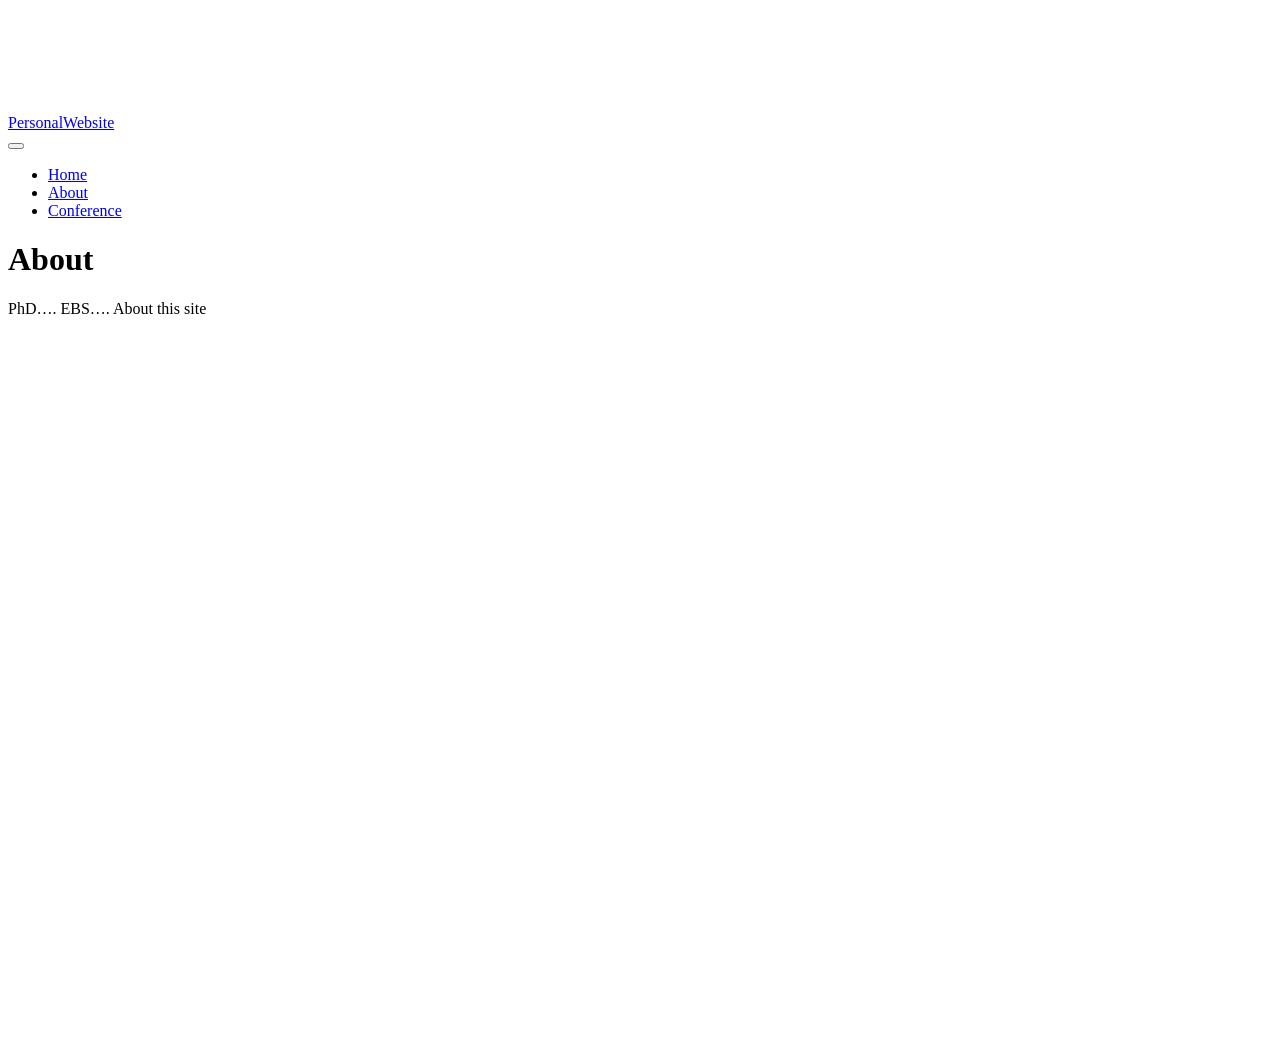
==== docs/about.html @ ae456906 "update2" ====
<!DOCTYPE html>
<html xmlns="http://www.w3.org/1999/xhtml" lang="en" xml:lang="en"><head>

<meta charset="utf-8">
<meta name="generator" content="quarto-1.6.42">

<meta name="viewport" content="width=device-width, initial-scale=1.0, user-scalable=yes">


<title>About – PersonalWebsite</title>
<style>
code{white-space: pre-wrap;}
span.smallcaps{font-variant: small-caps;}
div.columns{display: flex; gap: min(4vw, 1.5em);}
div.column{flex: auto; overflow-x: auto;}
div.hanging-indent{margin-left: 1.5em; text-indent: -1.5em;}
ul.task-list{list-style: none;}
ul.task-list li input[type="checkbox"] {
  width: 0.8em;
  margin: 0 0.8em 0.2em -1em; /* quarto-specific, see https://github.com/quarto-dev/quarto-cli/issues/4556 */ 
  vertical-align: middle;
}
</style>


<script src="site_libs/quarto-nav/quarto-nav.js"></script>
<script src="site_libs/quarto-nav/headroom.min.js"></script>
<script src="site_libs/clipboard/clipboard.min.js"></script>
<script src="site_libs/quarto-search/autocomplete.umd.js"></script>
<script src="site_libs/quarto-search/fuse.min.js"></script>
<script src="site_libs/quarto-search/quarto-search.js"></script>
<meta name="quarto:offset" content="./">
<script src="site_libs/quarto-html/quarto.js"></script>
<script src="site_libs/quarto-html/popper.min.js"></script>
<script src="site_libs/quarto-html/tippy.umd.min.js"></script>
<script src="site_libs/quarto-html/anchor.min.js"></script>
<link href="site_libs/quarto-html/tippy.css" rel="stylesheet">
<link href="site_libs/quarto-html/quarto-syntax-highlighting-2f5df379a58b258e96c21c0638c20c03.css" rel="stylesheet" id="quarto-text-highlighting-styles">
<script src="site_libs/bootstrap/bootstrap.min.js"></script>
<link href="site_libs/bootstrap/bootstrap-icons.css" rel="stylesheet">
<link href="site_libs/bootstrap/bootstrap-6bd9cfa162949bde0a231f530c97869d.min.css" rel="stylesheet" append-hash="true" id="quarto-bootstrap" data-mode="light">
<script id="quarto-search-options" type="application/json">{
  "location": "navbar",
  "copy-button": false,
  "collapse-after": 3,
  "panel-placement": "end",
  "type": "overlay",
  "limit": 50,
  "keyboard-shortcut": [
    "f",
    "/",
    "s"
  ],
  "show-item-context": false,
  "language": {
    "search-no-results-text": "No results",
    "search-matching-documents-text": "matching documents",
    "search-copy-link-title": "Copy link to search",
    "search-hide-matches-text": "Hide additional matches",
    "search-more-match-text": "more match in this document",
    "search-more-matches-text": "more matches in this document",
    "search-clear-button-title": "Clear",
    "search-text-placeholder": "",
    "search-detached-cancel-button-title": "Cancel",
    "search-submit-button-title": "Submit",
    "search-label": "Search"
  }
}</script>


<link rel="stylesheet" href="styles.css">
</head>

<body class="nav-fixed">

<div id="quarto-search-results"></div>
  <header id="quarto-header" class="headroom fixed-top">
    <nav class="navbar navbar-expand-lg " data-bs-theme="dark">
      <div class="navbar-container container-fluid">
      <div class="navbar-brand-container mx-auto">
    <a class="navbar-brand" href="./index.html">
    <span class="navbar-title">PersonalWebsite</span>
    </a>
  </div>
            <div id="quarto-search" class="" title="Search"></div>
          <button class="navbar-toggler" type="button" data-bs-toggle="collapse" data-bs-target="#navbarCollapse" aria-controls="navbarCollapse" role="menu" aria-expanded="false" aria-label="Toggle navigation" onclick="if (window.quartoToggleHeadroom) { window.quartoToggleHeadroom(); }">
  <span class="navbar-toggler-icon"></span>
</button>
          <div class="collapse navbar-collapse" id="navbarCollapse">
            <ul class="navbar-nav navbar-nav-scroll me-auto">
  <li class="nav-item">
    <a class="nav-link" href="./index.html"> 
<span class="menu-text">Home</span></a>
  </li>  
  <li class="nav-item">
    <a class="nav-link active" href="./about.html" aria-current="page"> 
<span class="menu-text">About</span></a>
  </li>  
  <li class="nav-item">
    <a class="nav-link" href="./conference.html"> 
<span class="menu-text">Conference</span></a>
  </li>  
</ul>
          </div> <!-- /navcollapse -->
            <div class="quarto-navbar-tools">
</div>
      </div> <!-- /container-fluid -->
    </nav>
</header>
<!-- content -->
<div id="quarto-content" class="quarto-container page-columns page-rows-contents page-layout-article page-navbar">
<!-- sidebar -->
<!-- margin-sidebar -->
    <div id="quarto-margin-sidebar" class="sidebar margin-sidebar zindex-bottom">
        
    </div>
<!-- main -->
<main class="content" id="quarto-document-content">

<header id="title-block-header" class="quarto-title-block default">
<div class="quarto-title">
<h1 class="title">About</h1>
</div>



<div class="quarto-title-meta">

    
  
    
  </div>
  


</header>


<p>PhD…. EBS…. About this site</p>



</main> <!-- /main -->
<script id="quarto-html-after-body" type="application/javascript">
window.document.addEventListener("DOMContentLoaded", function (event) {
  const toggleBodyColorMode = (bsSheetEl) => {
    const mode = bsSheetEl.getAttribute("data-mode");
    const bodyEl = window.document.querySelector("body");
    if (mode === "dark") {
      bodyEl.classList.add("quarto-dark");
      bodyEl.classList.remove("quarto-light");
    } else {
      bodyEl.classList.add("quarto-light");
      bodyEl.classList.remove("quarto-dark");
    }
  }
  const toggleBodyColorPrimary = () => {
    const bsSheetEl = window.document.querySelector("link#quarto-bootstrap");
    if (bsSheetEl) {
      toggleBodyColorMode(bsSheetEl);
    }
  }
  toggleBodyColorPrimary();  
  const icon = "";
  const anchorJS = new window.AnchorJS();
  anchorJS.options = {
    placement: 'right',
    icon: icon
  };
  anchorJS.add('.anchored');
  const isCodeAnnotation = (el) => {
    for (const clz of el.classList) {
      if (clz.startsWith('code-annotation-')) {                     
        return true;
      }
    }
    return false;
  }
  const onCopySuccess = function(e) {
    // button target
    const button = e.trigger;
    // don't keep focus
    button.blur();
    // flash "checked"
    button.classList.add('code-copy-button-checked');
    var currentTitle = button.getAttribute("title");
    button.setAttribute("title", "Copied!");
    let tooltip;
    if (window.bootstrap) {
      button.setAttribute("data-bs-toggle", "tooltip");
      button.setAttribute("data-bs-placement", "left");
      button.setAttribute("data-bs-title", "Copied!");
      tooltip = new bootstrap.Tooltip(button, 
        { trigger: "manual", 
          customClass: "code-copy-button-tooltip",
          offset: [0, -8]});
      tooltip.show();    
    }
    setTimeout(function() {
      if (tooltip) {
        tooltip.hide();
        button.removeAttribute("data-bs-title");
        button.removeAttribute("data-bs-toggle");
        button.removeAttribute("data-bs-placement");
      }
      button.setAttribute("title", currentTitle);
      button.classList.remove('code-copy-button-checked');
    }, 1000);
    // clear code selection
    e.clearSelection();
  }
  const getTextToCopy = function(trigger) {
      const codeEl = trigger.previousElementSibling.cloneNode(true);
      for (const childEl of codeEl.children) {
        if (isCodeAnnotation(childEl)) {
          childEl.remove();
        }
      }
      return codeEl.innerText;
  }
  const clipboard = new window.ClipboardJS('.code-copy-button:not([data-in-quarto-modal])', {
    text: getTextToCopy
  });
  clipboard.on('success', onCopySuccess);
  if (window.document.getElementById('quarto-embedded-source-code-modal')) {
    const clipboardModal = new window.ClipboardJS('.code-copy-button[data-in-quarto-modal]', {
      text: getTextToCopy,
      container: window.document.getElementById('quarto-embedded-source-code-modal')
    });
    clipboardModal.on('success', onCopySuccess);
  }
    var localhostRegex = new RegExp(/^(?:http|https):\/\/localhost\:?[0-9]*\//);
    var mailtoRegex = new RegExp(/^mailto:/);
      var filterRegex = new RegExp('/' + window.location.host + '/');
    var isInternal = (href) => {
        return filterRegex.test(href) || localhostRegex.test(href) || mailtoRegex.test(href);
    }
    // Inspect non-navigation links and adorn them if external
 	var links = window.document.querySelectorAll('a[href]:not(.nav-link):not(.navbar-brand):not(.toc-action):not(.sidebar-link):not(.sidebar-item-toggle):not(.pagination-link):not(.no-external):not([aria-hidden]):not(.dropdown-item):not(.quarto-navigation-tool):not(.about-link)');
    for (var i=0; i<links.length; i++) {
      const link = links[i];
      if (!isInternal(link.href)) {
        // undo the damage that might have been done by quarto-nav.js in the case of
        // links that we want to consider external
        if (link.dataset.originalHref !== undefined) {
          link.href = link.dataset.originalHref;
        }
      }
    }
  function tippyHover(el, contentFn, onTriggerFn, onUntriggerFn) {
    const config = {
      allowHTML: true,
      maxWidth: 500,
      delay: 100,
      arrow: false,
      appendTo: function(el) {
          return el.parentElement;
      },
      interactive: true,
      interactiveBorder: 10,
      theme: 'quarto',
      placement: 'bottom-start',
    };
    if (contentFn) {
      config.content = contentFn;
    }
    if (onTriggerFn) {
      config.onTrigger = onTriggerFn;
    }
    if (onUntriggerFn) {
      config.onUntrigger = onUntriggerFn;
    }
    window.tippy(el, config); 
  }
  const noterefs = window.document.querySelectorAll('a[role="doc-noteref"]');
  for (var i=0; i<noterefs.length; i++) {
    const ref = noterefs[i];
    tippyHover(ref, function() {
      // use id or data attribute instead here
      let href = ref.getAttribute('data-footnote-href') || ref.getAttribute('href');
      try { href = new URL(href).hash; } catch {}
      const id = href.replace(/^#\/?/, "");
      const note = window.document.getElementById(id);
      if (note) {
        return note.innerHTML;
      } else {
        return "";
      }
    });
  }
  const xrefs = window.document.querySelectorAll('a.quarto-xref');
  const processXRef = (id, note) => {
    // Strip column container classes
    const stripColumnClz = (el) => {
      el.classList.remove("page-full", "page-columns");
      if (el.children) {
        for (const child of el.children) {
          stripColumnClz(child);
        }
      }
    }
    stripColumnClz(note)
    if (id === null || id.startsWith('sec-')) {
      // Special case sections, only their first couple elements
      const container = document.createElement("div");
      if (note.children && note.children.length > 2) {
        container.appendChild(note.children[0].cloneNode(true));
        for (let i = 1; i < note.children.length; i++) {
          const child = note.children[i];
          if (child.tagName === "P" && child.innerText === "") {
            continue;
          } else {
            container.appendChild(child.cloneNode(true));
            break;
          }
        }
        if (window.Quarto?.typesetMath) {
          window.Quarto.typesetMath(container);
        }
        return container.innerHTML
      } else {
        if (window.Quarto?.typesetMath) {
          window.Quarto.typesetMath(note);
        }
        return note.innerHTML;
      }
    } else {
      // Remove any anchor links if they are present
      const anchorLink = note.querySelector('a.anchorjs-link');
      if (anchorLink) {
        anchorLink.remove();
      }
      if (window.Quarto?.typesetMath) {
        window.Quarto.typesetMath(note);
      }
      if (note.classList.contains("callout")) {
        return note.outerHTML;
      } else {
        return note.innerHTML;
      }
    }
  }
  for (var i=0; i<xrefs.length; i++) {
    const xref = xrefs[i];
    tippyHover(xref, undefined, function(instance) {
      instance.disable();
      let url = xref.getAttribute('href');
      let hash = undefined; 
      if (url.startsWith('#')) {
        hash = url;
      } else {
        try { hash = new URL(url).hash; } catch {}
      }
      if (hash) {
        const id = hash.replace(/^#\/?/, "");
        const note = window.document.getElementById(id);
        if (note !== null) {
          try {
            const html = processXRef(id, note.cloneNode(true));
            instance.setContent(html);
          } finally {
            instance.enable();
            instance.show();
          }
        } else {
          // See if we can fetch this
          fetch(url.split('#')[0])
          .then(res => res.text())
          .then(html => {
            const parser = new DOMParser();
            const htmlDoc = parser.parseFromString(html, "text/html");
            const note = htmlDoc.getElementById(id);
            if (note !== null) {
              const html = processXRef(id, note);
              instance.setContent(html);
            } 
          }).finally(() => {
            instance.enable();
            instance.show();
          });
        }
      } else {
        // See if we can fetch a full url (with no hash to target)
        // This is a special case and we should probably do some content thinning / targeting
        fetch(url)
        .then(res => res.text())
        .then(html => {
          const parser = new DOMParser();
          const htmlDoc = parser.parseFromString(html, "text/html");
          const note = htmlDoc.querySelector('main.content');
          if (note !== null) {
            // This should only happen for chapter cross references
            // (since there is no id in the URL)
            // remove the first header
            if (note.children.length > 0 && note.children[0].tagName === "HEADER") {
              note.children[0].remove();
            }
            const html = processXRef(null, note);
            instance.setContent(html);
          } 
        }).finally(() => {
          instance.enable();
          instance.show();
        });
      }
    }, function(instance) {
    });
  }
      let selectedAnnoteEl;
      const selectorForAnnotation = ( cell, annotation) => {
        let cellAttr = 'data-code-cell="' + cell + '"';
        let lineAttr = 'data-code-annotation="' +  annotation + '"';
        const selector = 'span[' + cellAttr + '][' + lineAttr + ']';
        return selector;
      }
      const selectCodeLines = (annoteEl) => {
        const doc = window.document;
        const targetCell = annoteEl.getAttribute("data-target-cell");
        const targetAnnotation = annoteEl.getAttribute("data-target-annotation");
        const annoteSpan = window.document.querySelector(selectorForAnnotation(targetCell, targetAnnotation));
        const lines = annoteSpan.getAttribute("data-code-lines").split(",");
        const lineIds = lines.map((line) => {
          return targetCell + "-" + line;
        })
        let top = null;
        let height = null;
        let parent = null;
        if (lineIds.length > 0) {
            //compute the position of the single el (top and bottom and make a div)
            const el = window.document.getElementById(lineIds[0]);
            top = el.offsetTop;
            height = el.offsetHeight;
            parent = el.parentElement.parentElement;
          if (lineIds.length > 1) {
            const lastEl = window.document.getElementById(lineIds[lineIds.length - 1]);
            const bottom = lastEl.offsetTop + lastEl.offsetHeight;
            height = bottom - top;
          }
          if (top !== null && height !== null && parent !== null) {
            // cook up a div (if necessary) and position it 
            let div = window.document.getElementById("code-annotation-line-highlight");
            if (div === null) {
              div = window.document.createElement("div");
              div.setAttribute("id", "code-annotation-line-highlight");
              div.style.position = 'absolute';
              parent.appendChild(div);
            }
            div.style.top = top - 2 + "px";
            div.style.height = height + 4 + "px";
            div.style.left = 0;
            let gutterDiv = window.document.getElementById("code-annotation-line-highlight-gutter");
            if (gutterDiv === null) {
              gutterDiv = window.document.createElement("div");
              gutterDiv.setAttribute("id", "code-annotation-line-highlight-gutter");
              gutterDiv.style.position = 'absolute';
              const codeCell = window.document.getElementById(targetCell);
              const gutter = codeCell.querySelector('.code-annotation-gutter');
              gutter.appendChild(gutterDiv);
            }
            gutterDiv.style.top = top - 2 + "px";
            gutterDiv.style.height = height + 4 + "px";
          }
          selectedAnnoteEl = annoteEl;
        }
      };
      const unselectCodeLines = () => {
        const elementsIds = ["code-annotation-line-highlight", "code-annotation-line-highlight-gutter"];
        elementsIds.forEach((elId) => {
          const div = window.document.getElementById(elId);
          if (div) {
            div.remove();
          }
        });
        selectedAnnoteEl = undefined;
      };
        // Handle positioning of the toggle
    window.addEventListener(
      "resize",
      throttle(() => {
        elRect = undefined;
        if (selectedAnnoteEl) {
          selectCodeLines(selectedAnnoteEl);
        }
      }, 10)
    );
    function throttle(fn, ms) {
    let throttle = false;
    let timer;
      return (...args) => {
        if(!throttle) { // first call gets through
            fn.apply(this, args);
            throttle = true;
        } else { // all the others get throttled
            if(timer) clearTimeout(timer); // cancel #2
            timer = setTimeout(() => {
              fn.apply(this, args);
              timer = throttle = false;
            }, ms);
        }
      };
    }
      // Attach click handler to the DT
      const annoteDls = window.document.querySelectorAll('dt[data-target-cell]');
      for (const annoteDlNode of annoteDls) {
        annoteDlNode.addEventListener('click', (event) => {
          const clickedEl = event.target;
          if (clickedEl !== selectedAnnoteEl) {
            unselectCodeLines();
            const activeEl = window.document.querySelector('dt[data-target-cell].code-annotation-active');
            if (activeEl) {
              activeEl.classList.remove('code-annotation-active');
            }
            selectCodeLines(clickedEl);
            clickedEl.classList.add('code-annotation-active');
          } else {
            // Unselect the line
            unselectCodeLines();
            clickedEl.classList.remove('code-annotation-active');
          }
        });
      }
  const findCites = (el) => {
    const parentEl = el.parentElement;
    if (parentEl) {
      const cites = parentEl.dataset.cites;
      if (cites) {
        return {
          el,
          cites: cites.split(' ')
        };
      } else {
        return findCites(el.parentElement)
      }
    } else {
      return undefined;
    }
  };
  var bibliorefs = window.document.querySelectorAll('a[role="doc-biblioref"]');
  for (var i=0; i<bibliorefs.length; i++) {
    const ref = bibliorefs[i];
    const citeInfo = findCites(ref);
    if (citeInfo) {
      tippyHover(citeInfo.el, function() {
        var popup = window.document.createElement('div');
        citeInfo.cites.forEach(function(cite) {
          var citeDiv = window.document.createElement('div');
          citeDiv.classList.add('hanging-indent');
          citeDiv.classList.add('csl-entry');
          var biblioDiv = window.document.getElementById('ref-' + cite);
          if (biblioDiv) {
            citeDiv.innerHTML = biblioDiv.innerHTML;
          }
          popup.appendChild(citeDiv);
        });
        return popup.innerHTML;
      });
    }
  }
});
</script>
</div> <!-- /content -->




</body></html>
---- docs/site_libs/quarto-html/quarto-syntax-highlighting-2f5df379a58b258e96c21c0638c20c03.css ----
/* quarto syntax highlight colors */
:root {
  --quarto-hl-ot-color: #003B4F;
  --quarto-hl-at-color: #657422;
  --quarto-hl-ss-color: #20794D;
  --quarto-hl-an-color: #5E5E5E;
  --quarto-hl-fu-color: #4758AB;
  --quarto-hl-st-color: #20794D;
  --quarto-hl-cf-color: #003B4F;
  --quarto-hl-op-color: #5E5E5E;
  --quarto-hl-er-color: #AD0000;
  --quarto-hl-bn-color: #AD0000;
  --quarto-hl-al-color: #AD0000;
  --quarto-hl-va-color: #111111;
  --quarto-hl-bu-color: inherit;
  --quarto-hl-ex-color: inherit;
  --quarto-hl-pp-color: #AD0000;
  --quarto-hl-in-color: #5E5E5E;
  --quarto-hl-vs-color: #20794D;
  --quarto-hl-wa-color: #5E5E5E;
  --quarto-hl-do-color: #5E5E5E;
  --quarto-hl-im-color: #00769E;
  --quarto-hl-ch-color: #20794D;
  --quarto-hl-dt-color: #AD0000;
  --quarto-hl-fl-color: #AD0000;
  --quarto-hl-co-color: #5E5E5E;
  --quarto-hl-cv-color: #5E5E5E;
  --quarto-hl-cn-color: #8f5902;
  --quarto-hl-sc-color: #5E5E5E;
  --quarto-hl-dv-color: #AD0000;
  --quarto-hl-kw-color: #003B4F;
}

/* other quarto variables */
:root {
  --quarto-font-monospace: SFMono-Regular, Menlo, Monaco, Consolas, "Liberation Mono", "Courier New", monospace;
}

pre > code.sourceCode > span {
  color: #003B4F;
}

code span {
  color: #003B4F;
}

code.sourceCode > span {
  color: #003B4F;
}

div.sourceCode,
div.sourceCode pre.sourceCode {
  color: #003B4F;
}

code span.ot {
  color: #003B4F;
  font-style: inherit;
}

code span.at {
  color: #657422;
  font-style: inherit;
}

code span.ss {
  color: #20794D;
  font-style: inherit;
}

code span.an {
  color: #5E5E5E;
  font-style: inherit;
}

code span.fu {
  color: #4758AB;
  font-style: inherit;
}

code span.st {
  color: #20794D;
  font-style: inherit;
}

code span.cf {
  color: #003B4F;
  font-weight: bold;
  font-style: inherit;
}

code span.op {
  color: #5E5E5E;
  font-style: inherit;
}

code span.er {
  color: #AD0000;
  font-style: inherit;
}

code span.bn {
  color: #AD0000;
  font-style: inherit;
}

code span.al {
  color: #AD0000;
  font-style: inherit;
}

code span.va {
  color: #111111;
  font-style: inherit;
}

code span.bu {
  font-style: inherit;
}

code span.ex {
  font-style: inherit;
}

code span.pp {
  color: #AD0000;
  font-style: inherit;
}

code span.in {
  color: #5E5E5E;
  font-style: inherit;
}

code span.vs {
  color: #20794D;
  font-style: inherit;
}

code span.wa {
  color: #5E5E5E;
  font-style: italic;
}

code span.do {
  color: #5E5E5E;
  font-style: italic;
}

code span.im {
  color: #00769E;
  font-style: inherit;
}

code span.ch {
  color: #20794D;
  font-style: inherit;
}

code span.dt {
  color: #AD0000;
  font-style: inherit;
}

code span.fl {
  color: #AD0000;
  font-style: inherit;
}

code span.co {
  color: #5E5E5E;
  font-style: inherit;
}

code span.cv {
  color: #5E5E5E;
  font-style: italic;
}

code span.cn {
  color: #8f5902;
  font-style: inherit;
}

code span.sc {
  color: #5E5E5E;
  font-style: inherit;
}

code span.dv {
  color: #AD0000;
  font-style: inherit;
}

code span.kw {
  color: #003B4F;
  font-weight: bold;
  font-style: inherit;
}

.prevent-inlining {
  content: "</";
}

/*# sourceMappingURL=35eb38a806ee71ea6d2563be2308c832.css.map */
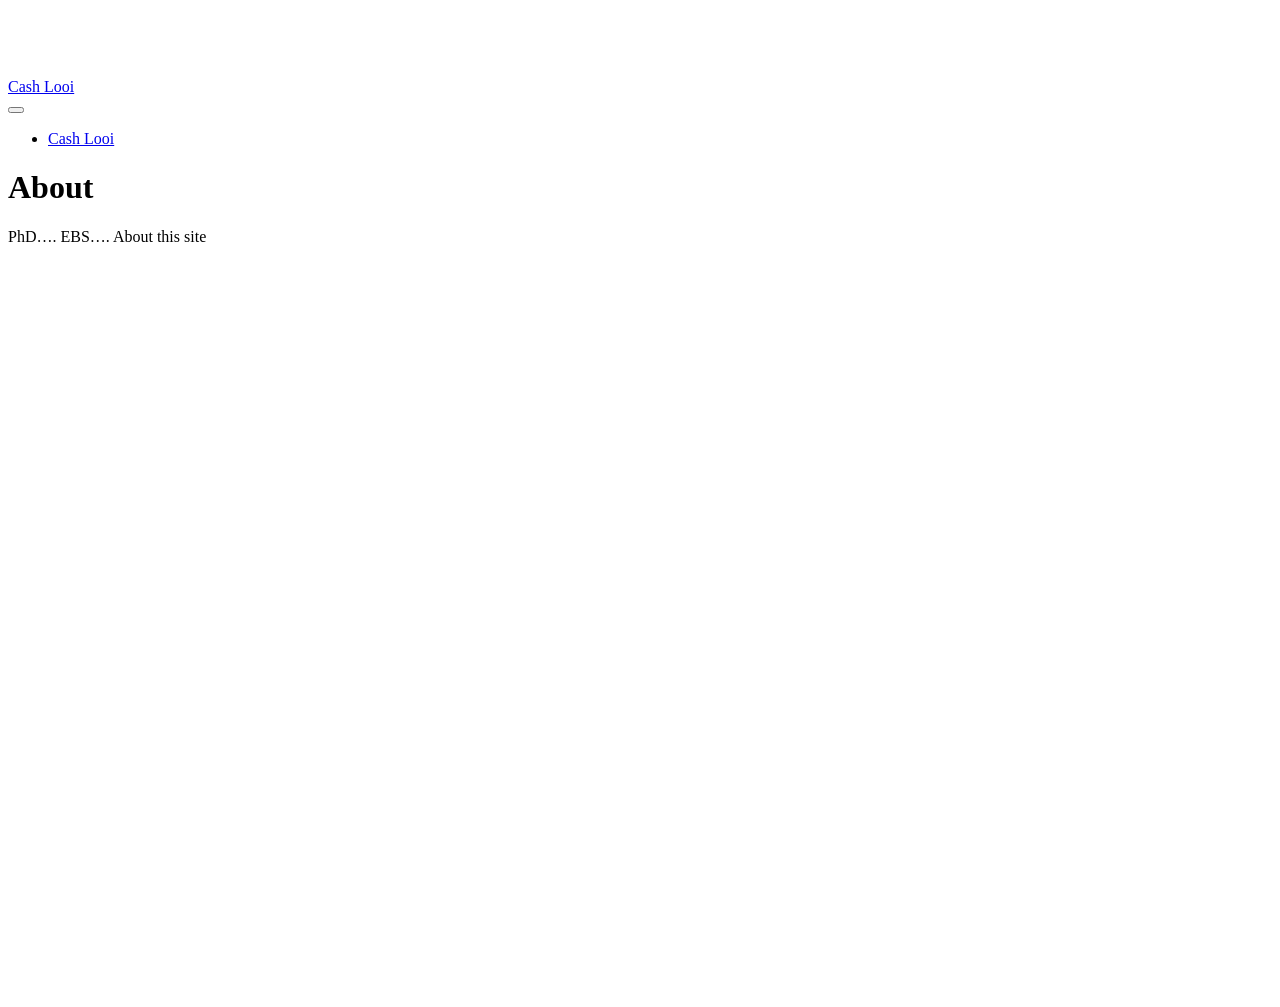
==== commit 33120a40: "removetabs" ====
--- a/docs/about.html
+++ b/docs/about.html
@@ -7,7 +7,7 @@
 <meta name="viewport" content="width=device-width, initial-scale=1.0, user-scalable=yes">
 
 
-<title>About – PersonalWebsite</title>
+<title>About – Cash Looi</title>
 <style>
 code{white-space: pre-wrap;}
 span.smallcaps{font-variant: small-caps;}
@@ -79,7 +79,7 @@
       <div class="navbar-container container-fluid">
       <div class="navbar-brand-container mx-auto">
     <a class="navbar-brand" href="./index.html">
-    <span class="navbar-title">PersonalWebsite</span>
+    <span class="navbar-title">Cash Looi</span>
     </a>
   </div>
             <div id="quarto-search" class="" title="Search"></div>
@@ -90,15 +90,7 @@
             <ul class="navbar-nav navbar-nav-scroll me-auto">
   <li class="nav-item">
     <a class="nav-link" href="./index.html"> 
-<span class="menu-text">Home</span></a>
-  </li>  
-  <li class="nav-item">
-    <a class="nav-link active" href="./about.html" aria-current="page"> 
-<span class="menu-text">About</span></a>
-  </li>  
-  <li class="nav-item">
-    <a class="nav-link" href="./conference.html"> 
-<span class="menu-text">Conference</span></a>
+<span class="menu-text">Cash Looi</span></a>
   </li>  
 </ul>
           </div> <!-- /navcollapse -->
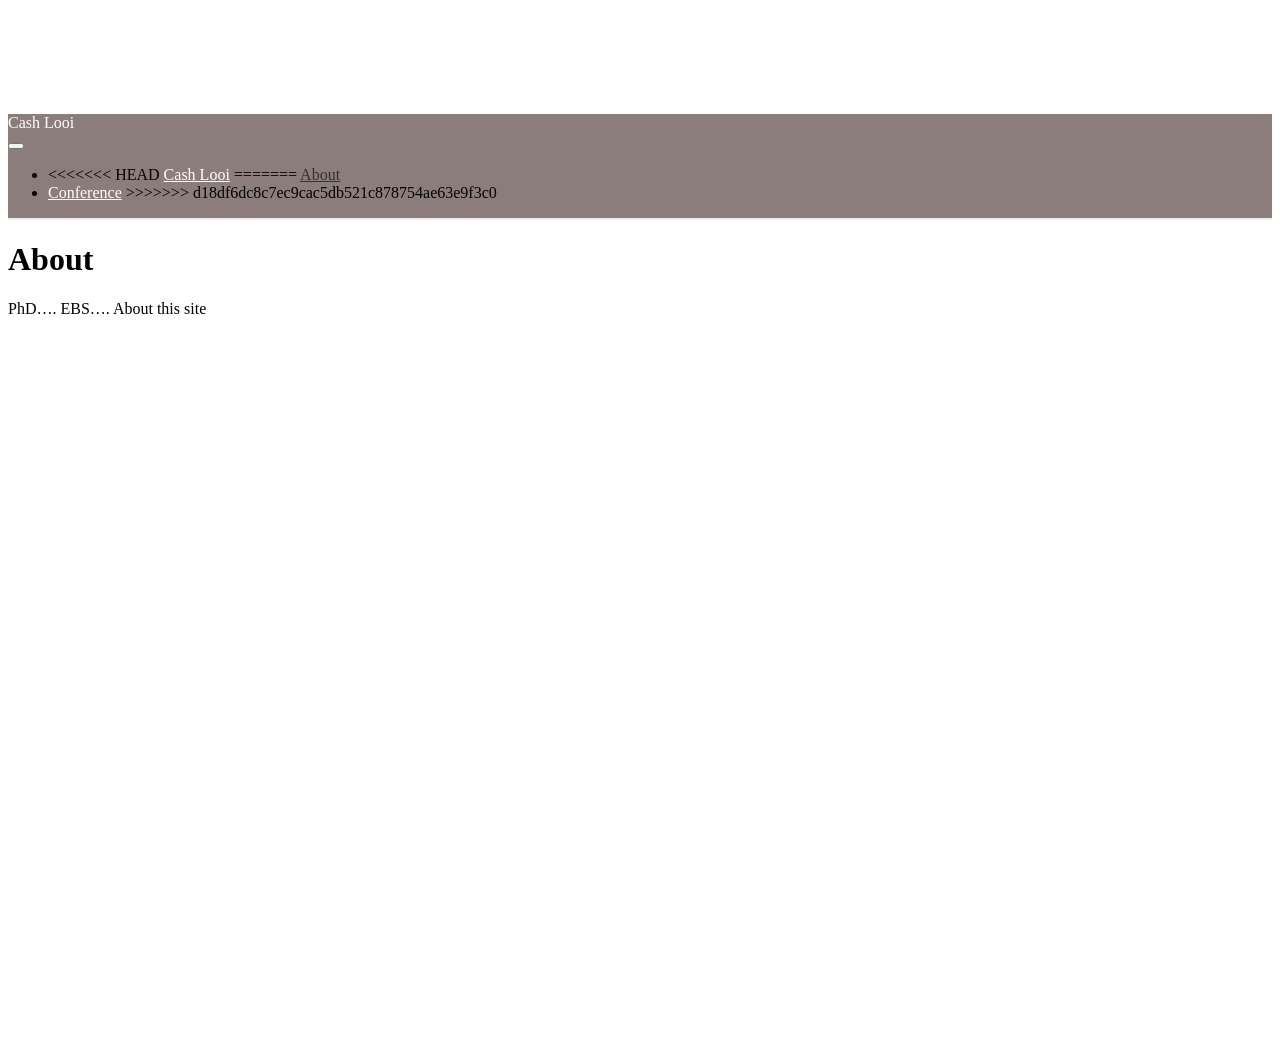
==== commit c6871f2c: "remove_tab" ====
--- a/docs/about.html
+++ b/docs/about.html
@@ -89,8 +89,17 @@
           <div class="collapse navbar-collapse" id="navbarCollapse">
             <ul class="navbar-nav navbar-nav-scroll me-auto">
   <li class="nav-item">
+<<<<<<< HEAD
     <a class="nav-link" href="./index.html"> 
 <span class="menu-text">Cash Looi</span></a>
+=======
+    <a class="nav-link active" href="./about.html" aria-current="page"> 
+<span class="menu-text">About</span></a>
+  </li>  
+  <li class="nav-item">
+    <a class="nav-link" href="./conference.html"> 
+<span class="menu-text">Conference</span></a>
+>>>>>>> d18df6dc8c7ec9cac5db521c878754ae63e9f3c0
   </li>  
 </ul>
           </div> <!-- /navcollapse -->
--- a/docs/styles.css
+++ b/docs/styles.css
@@ -0,0 +1,38 @@
+/* navbar background */
+.navbar {
+  background-color: #8B7D7B;
+  border-bottom: 2px solid #EDEDED;
+}
+
+/* normal nav links */
+.navbar a {
+  color: white;
+}
+
+/* nav link hover */
+.navbar-nav .nav-link:hover {
+  text-decoration: underline;
+  color: inherit !important;
+}
+
+/* active nav link (current page) */
+.navbar-nav .nav-link.active {
+  color: #333333 !important;
+}
+
+/* SITE TITLE / navbar-brand styling */
+.navbar-brand {
+  color: white !important;       /* normal color */
+  text-decoration: none;
+}
+
+/* site title hover */
+.navbar-brand:hover {
+  text-decoration: underline;
+  color: inherit !important;       /* same as normal */
+}
+
+/* site title active (when on homepage) */
+.navbar-brand.active {
+  color: #333333 !important;     /* black when active */
+}
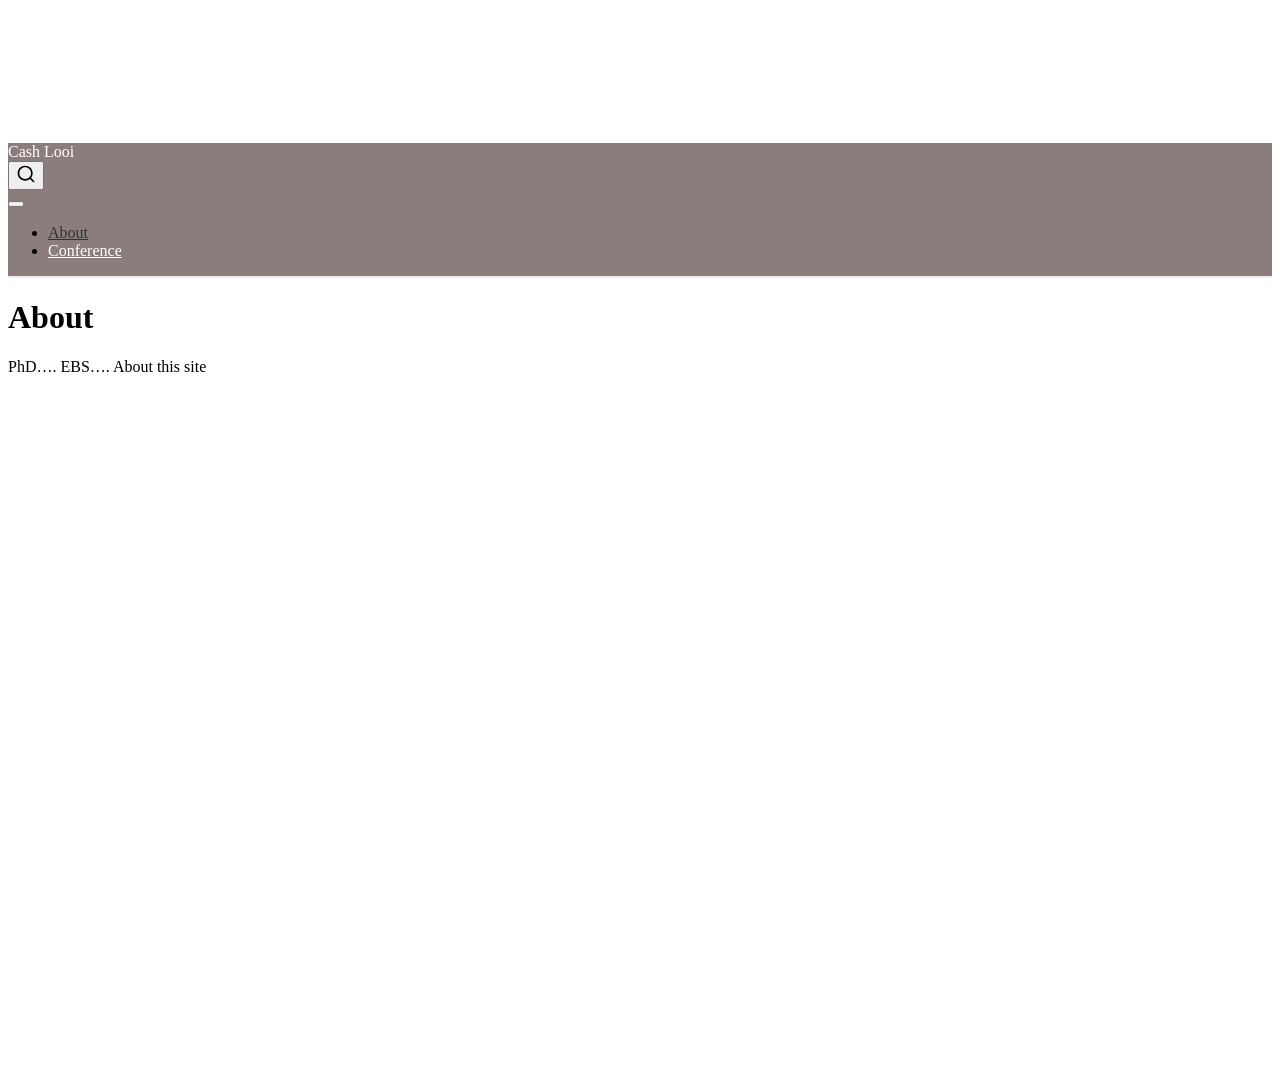
==== commit e644939a: "fix" ====
--- a/docs/about.html
+++ b/docs/about.html
@@ -89,17 +89,12 @@
           <div class="collapse navbar-collapse" id="navbarCollapse">
             <ul class="navbar-nav navbar-nav-scroll me-auto">
   <li class="nav-item">
-<<<<<<< HEAD
-    <a class="nav-link" href="./index.html"> 
-<span class="menu-text">Cash Looi</span></a>
-=======
     <a class="nav-link active" href="./about.html" aria-current="page"> 
 <span class="menu-text">About</span></a>
   </li>  
   <li class="nav-item">
     <a class="nav-link" href="./conference.html"> 
 <span class="menu-text">Conference</span></a>
->>>>>>> d18df6dc8c7ec9cac5db521c878754ae63e9f3c0
   </li>  
 </ul>
           </div> <!-- /navcollapse -->
--- a/docs/site_libs/quarto-html/tippy.css
+++ b/docs/site_libs/quarto-html/tippy.css
@@ -0,0 +1 @@
+.tippy-box[data-animation=fade][data-state=hidden]{opacity:0}[data-tippy-root]{max-width:calc(100vw - 10px)}.tippy-box{position:relative;background-color:#333;color:#fff;border-radius:4px;font-size:14px;line-height:1.4;white-space:normal;outline:0;transition-property:transform,visibility,opacity}.tippy-box[data-placement^=top]>.tippy-arrow{bottom:0}.tippy-box[data-placement^=top]>.tippy-arrow:before{bottom:-7px;left:0;border-width:8px 8px 0;border-top-color:initial;transform-origin:center top}.tippy-box[data-placement^=bottom]>.tippy-arrow{top:0}.tippy-box[data-placement^=bottom]>.tippy-arrow:before{top:-7px;left:0;border-width:0 8px 8px;border-bottom-color:initial;transform-origin:center bottom}.tippy-box[data-placement^=left]>.tippy-arrow{right:0}.tippy-box[data-placement^=left]>.tippy-arrow:before{border-width:8px 0 8px 8px;border-left-color:initial;right:-7px;transform-origin:center left}.tippy-box[data-placement^=right]>.tippy-arrow{left:0}.tippy-box[data-placement^=right]>.tippy-arrow:before{left:-7px;border-width:8px 8px 8px 0;border-right-color:initial;transform-origin:center right}.tippy-box[data-inertia][data-state=visible]{transition-timing-function:cubic-bezier(.54,1.5,.38,1.11)}.tippy-arrow{width:16px;height:16px;color:#333}.tippy-arrow:before{content:"";position:absolute;border-color:transparent;border-style:solid}.tippy-content{position:relative;padding:5px 9px;z-index:1}
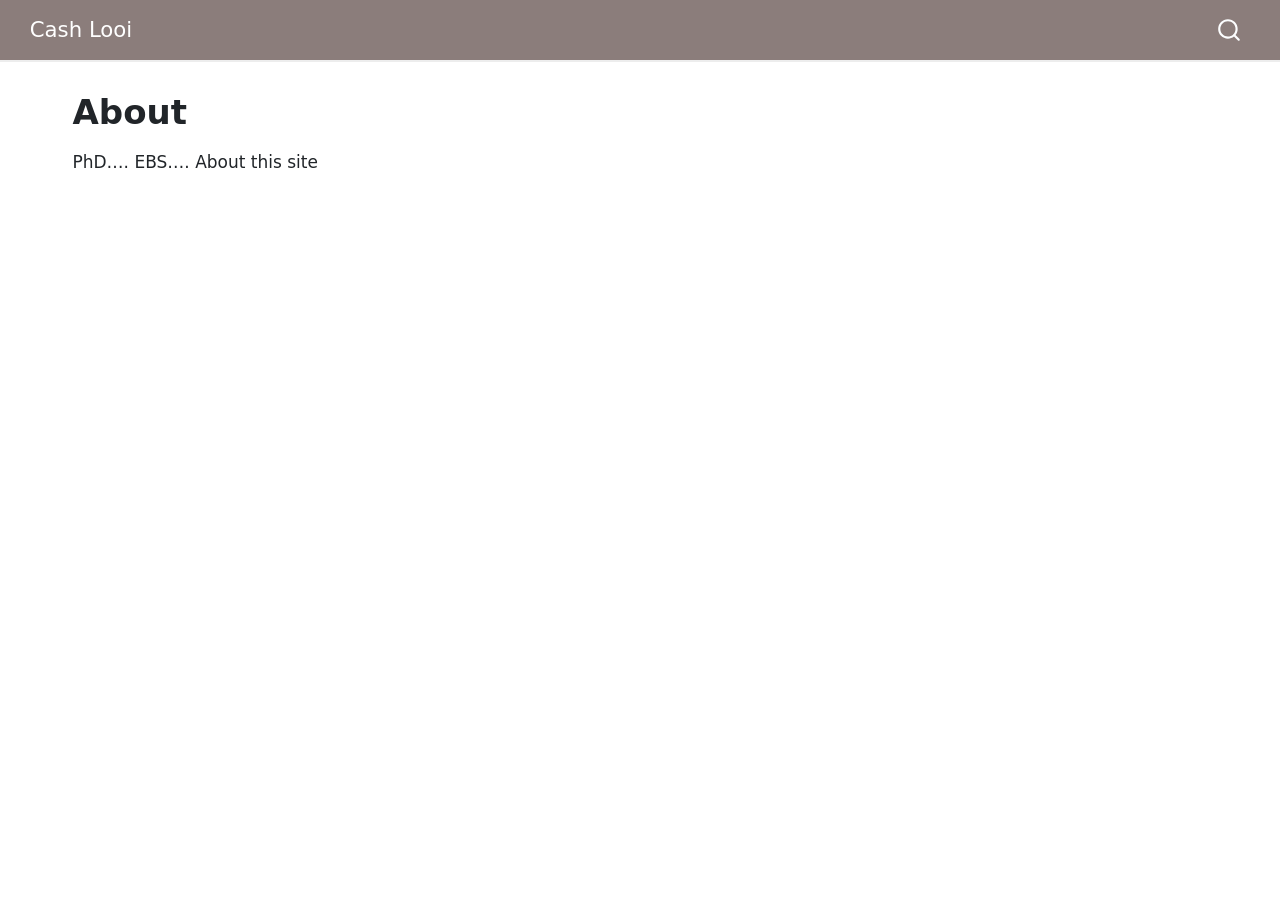
==== commit 9a085fa4: "withcontent" ====
--- a/docs/about.html
+++ b/docs/about.html
@@ -38,7 +38,7 @@
 <link href="site_libs/quarto-html/quarto-syntax-highlighting-2f5df379a58b258e96c21c0638c20c03.css" rel="stylesheet" id="quarto-text-highlighting-styles">
 <script src="site_libs/bootstrap/bootstrap.min.js"></script>
 <link href="site_libs/bootstrap/bootstrap-icons.css" rel="stylesheet">
-<link href="site_libs/bootstrap/bootstrap-6bd9cfa162949bde0a231f530c97869d.min.css" rel="stylesheet" append-hash="true" id="quarto-bootstrap" data-mode="light">
+<link href="site_libs/bootstrap/bootstrap-0cb5735cee7cc8ae56ecf7c7052d4876.min.css" rel="stylesheet" append-hash="true" id="quarto-bootstrap" data-mode="light">
 <script id="quarto-search-options" type="application/json">{
   "location": "navbar",
   "copy-button": false,
@@ -82,36 +82,19 @@
     <span class="navbar-title">Cash Looi</span>
     </a>
   </div>
-            <div id="quarto-search" class="" title="Search"></div>
-          <button class="navbar-toggler" type="button" data-bs-toggle="collapse" data-bs-target="#navbarCollapse" aria-controls="navbarCollapse" role="menu" aria-expanded="false" aria-label="Toggle navigation" onclick="if (window.quartoToggleHeadroom) { window.quartoToggleHeadroom(); }">
-  <span class="navbar-toggler-icon"></span>
-</button>
-          <div class="collapse navbar-collapse" id="navbarCollapse">
-            <ul class="navbar-nav navbar-nav-scroll me-auto">
-  <li class="nav-item">
-    <a class="nav-link active" href="./about.html" aria-current="page"> 
-<span class="menu-text">About</span></a>
-  </li>  
-  <li class="nav-item">
-    <a class="nav-link" href="./conference.html"> 
-<span class="menu-text">Conference</span></a>
-  </li>  
-</ul>
-          </div> <!-- /navcollapse -->
-            <div class="quarto-navbar-tools">
+        <div class="quarto-navbar-tools tools-end">
 </div>
+          <div id="quarto-search" class="" title="Search"></div>
       </div> <!-- /container-fluid -->
     </nav>
 </header>
 <!-- content -->
-<div id="quarto-content" class="quarto-container page-columns page-rows-contents page-layout-article page-navbar">
+<div id="quarto-content" class="quarto-container page-columns page-rows-contents page-layout-full page-navbar">
 <!-- sidebar -->
 <!-- margin-sidebar -->
-    <div id="quarto-margin-sidebar" class="sidebar margin-sidebar zindex-bottom">
-        
-    </div>
+    
 <!-- main -->
-<main class="content" id="quarto-document-content">
+<main class="content column-page" id="quarto-document-content">
 
 <header id="title-block-header" class="quarto-title-block default">
 <div class="quarto-title">
@@ -120,7 +103,7 @@
 
 
 
-<div class="quarto-title-meta">
+<div class="quarto-title-meta column-page">
 
     
   
